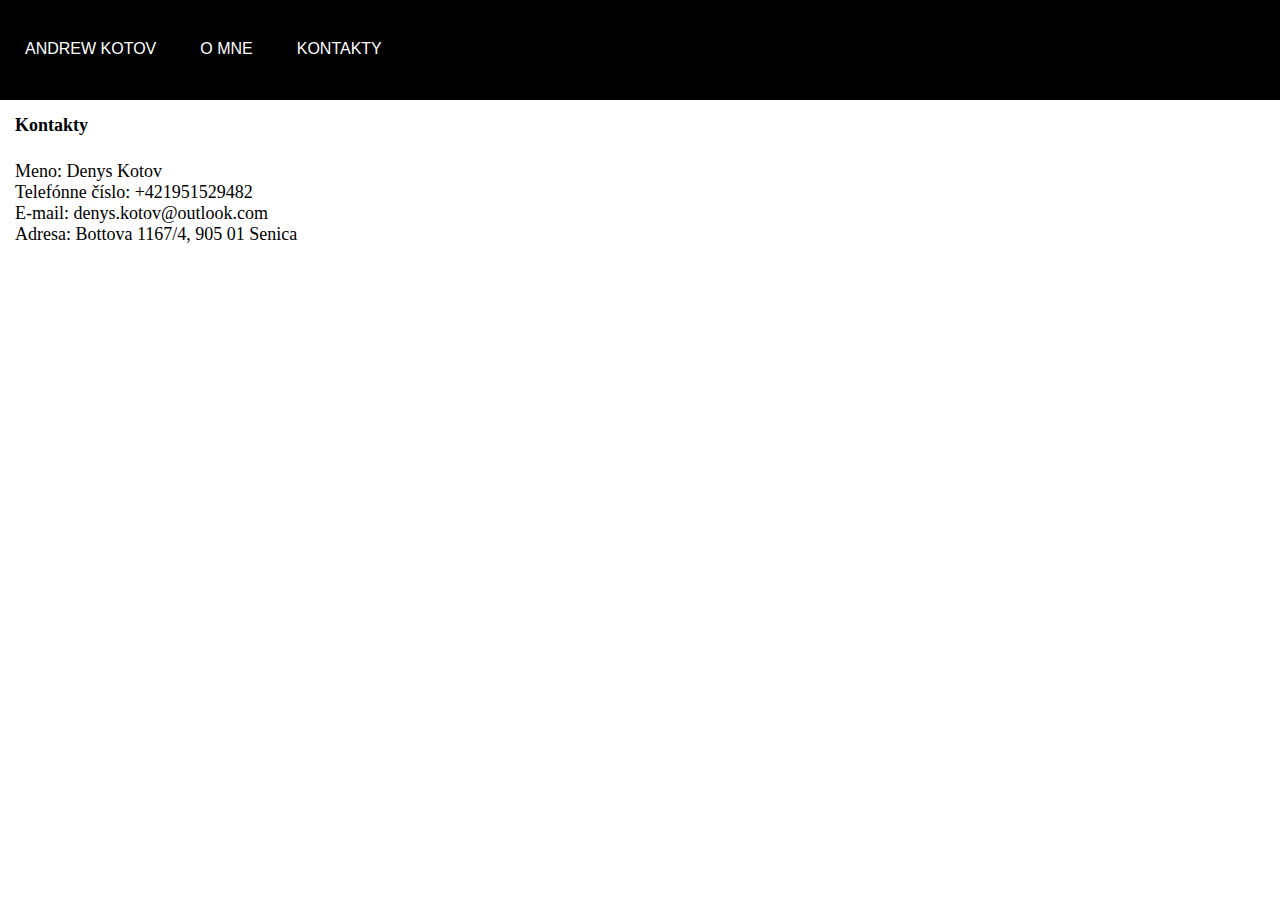
==== kontakty.html @ 9a42f822 "Added new files" ====
<!DOCTYPE html>
<html lang="en">
<head>
    <meta charset="UTF-8">
    <meta http-equiv="X-UA-Compatible" content="IE=edge">
    <meta name="viewport" content="width=device-width, initial-scale=1.0">
    <link rel="stylesheet" type="text/css" href="kontakty.css">
    <link rel="icon" type="image/x-icon" href="favicon.ico">
    <title>Kontakty</title>
</head>
<body>
<header>            
<div id="main">  
        
<a href="index.html" class="button">Andrew Kotov</a>
<a href="omne.html" class="button">O mne</a>
<a href="kontakty.html" class="button">Kontakty</a>
                            
</div>         
</header>
        
<div id="main2">
<h1>Kontakty</h1>
<p>
Meno: Denys Kotov
<br>
Telefónne číslo: +421951529482
<br>
E-mail: denys.kotov@outlook.com
<br>
Adresa: Bottova 1167/4, 905 01 Senica
</p>
<br>
<iframe src="https://www.google.com/maps/embed?pb=!1m18!1m12!1m3!1d426.2250370388162!
2d17.367357514397973!3d48.677935329805386!2m3!1f0!2f0!3f0!3m2!1i1024!2i768!4f13.1!3m3
!1m2!1s0x476cb5200e5786bf%3A0xc73055caae3889c5!2sBottova%201167%2F4%2C%20905%2001%20Senica
!5e1!3m2!1sru!2ssk!4v1674046911643!5m2!1sru!2ssk" width="600" height="450" style="border:0;" 
allowfullscreen="" loading="lazy" referrerpolicy="no-referrer-when-downgrade"></iframe>
</div> 
</body>
</html>
---- kontakty.css ----
*{
	margin: 0;
	padding: 0;
	font-family: Century;
}

#main{
	max-width: 1200px;
} 

header{
	background: black;
    height: 100px;
	width: 100%;
}

h1{
	margin-top: 5px;
	margin-left: 5px;
	margin-bottom: 5px;
	font-size: 18px;
	padding: 10px;
	border: white solid 0,1px;
	border-radius: 20px;
}

h1:hover{
	background: black;
	color: white;
	width: 80px;
	font-style: italic;
	transition: 0.7s ease;
}

p{
	margin-top: 5px;
	margin-left: 5px;
	margin-bottom: 5px;
	font-size: 18px;
	padding: 10px;
	border: white solid 0,1px;
	border-radius: 20px;
}

p:hover{
	background: black;
	color: white;
	width: 320px;
	font-style: italic;
	transition: 0.7s ease;
}

.button{
    text-decoration: none;
    display: inline-block;
    color: white;
	padding: 15px;
	margin-top: 25px;
	margin-left: 10px;
    border-radius: 20px;
    text-transform: uppercase;
	font-family: 'Trebuchet MS', 'Lucida Sans Unicode', 'Lucida Grande', 'Lucida Sans', Arial, sans-serif;
}

.button:hover {
    background-position: right center;
	background-color: white;
	color: black;
	transition: 0,7s ease;
}

iframe{
    margin-left: 10px;
    border-radius: 10px;
}
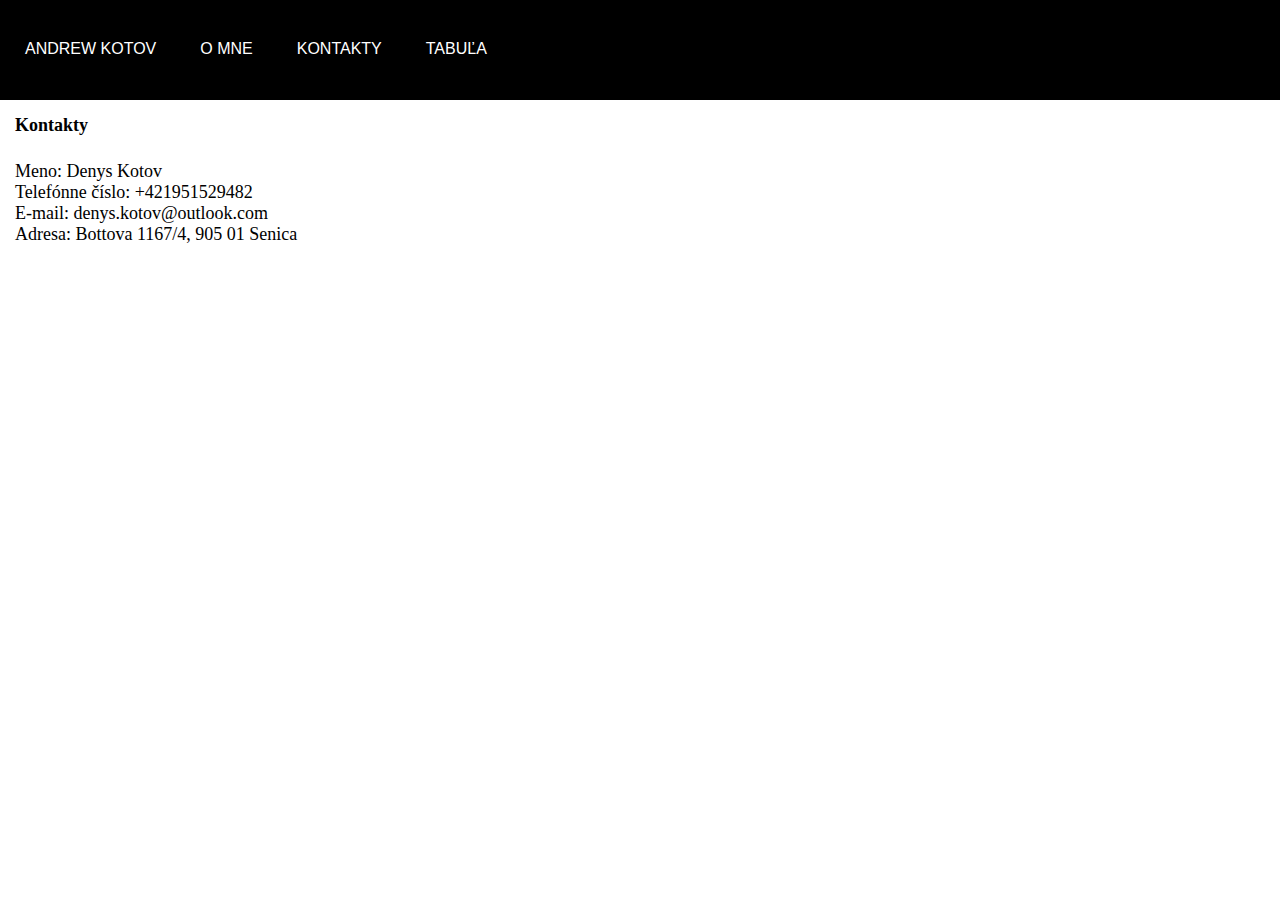
==== commit 0167cbc8: "added some new files" ====
--- a/kontakty.html
+++ b/kontakty.html
@@ -9,14 +9,11 @@
     <title>Kontakty</title>
 </head>
 <body>
-<header>            
-<div id="main">  
-        
+<header>               
 <a href="index.html" class="button">Andrew Kotov</a>
 <a href="omne.html" class="button">O mne</a>
 <a href="kontakty.html" class="button">Kontakty</a>
-                            
-</div>         
+<a href="table.html" class="button">Tabuľa</a>                               
 </header>
         
 <div id="main2">
--- a/kontakty.css
+++ b/kontakty.css
@@ -3,10 +3,6 @@
 	padding: 0;
 	font-family: Century;
 }
-
-#main{
-	max-width: 1200px;
-} 
 
 header{
 	background: black;
